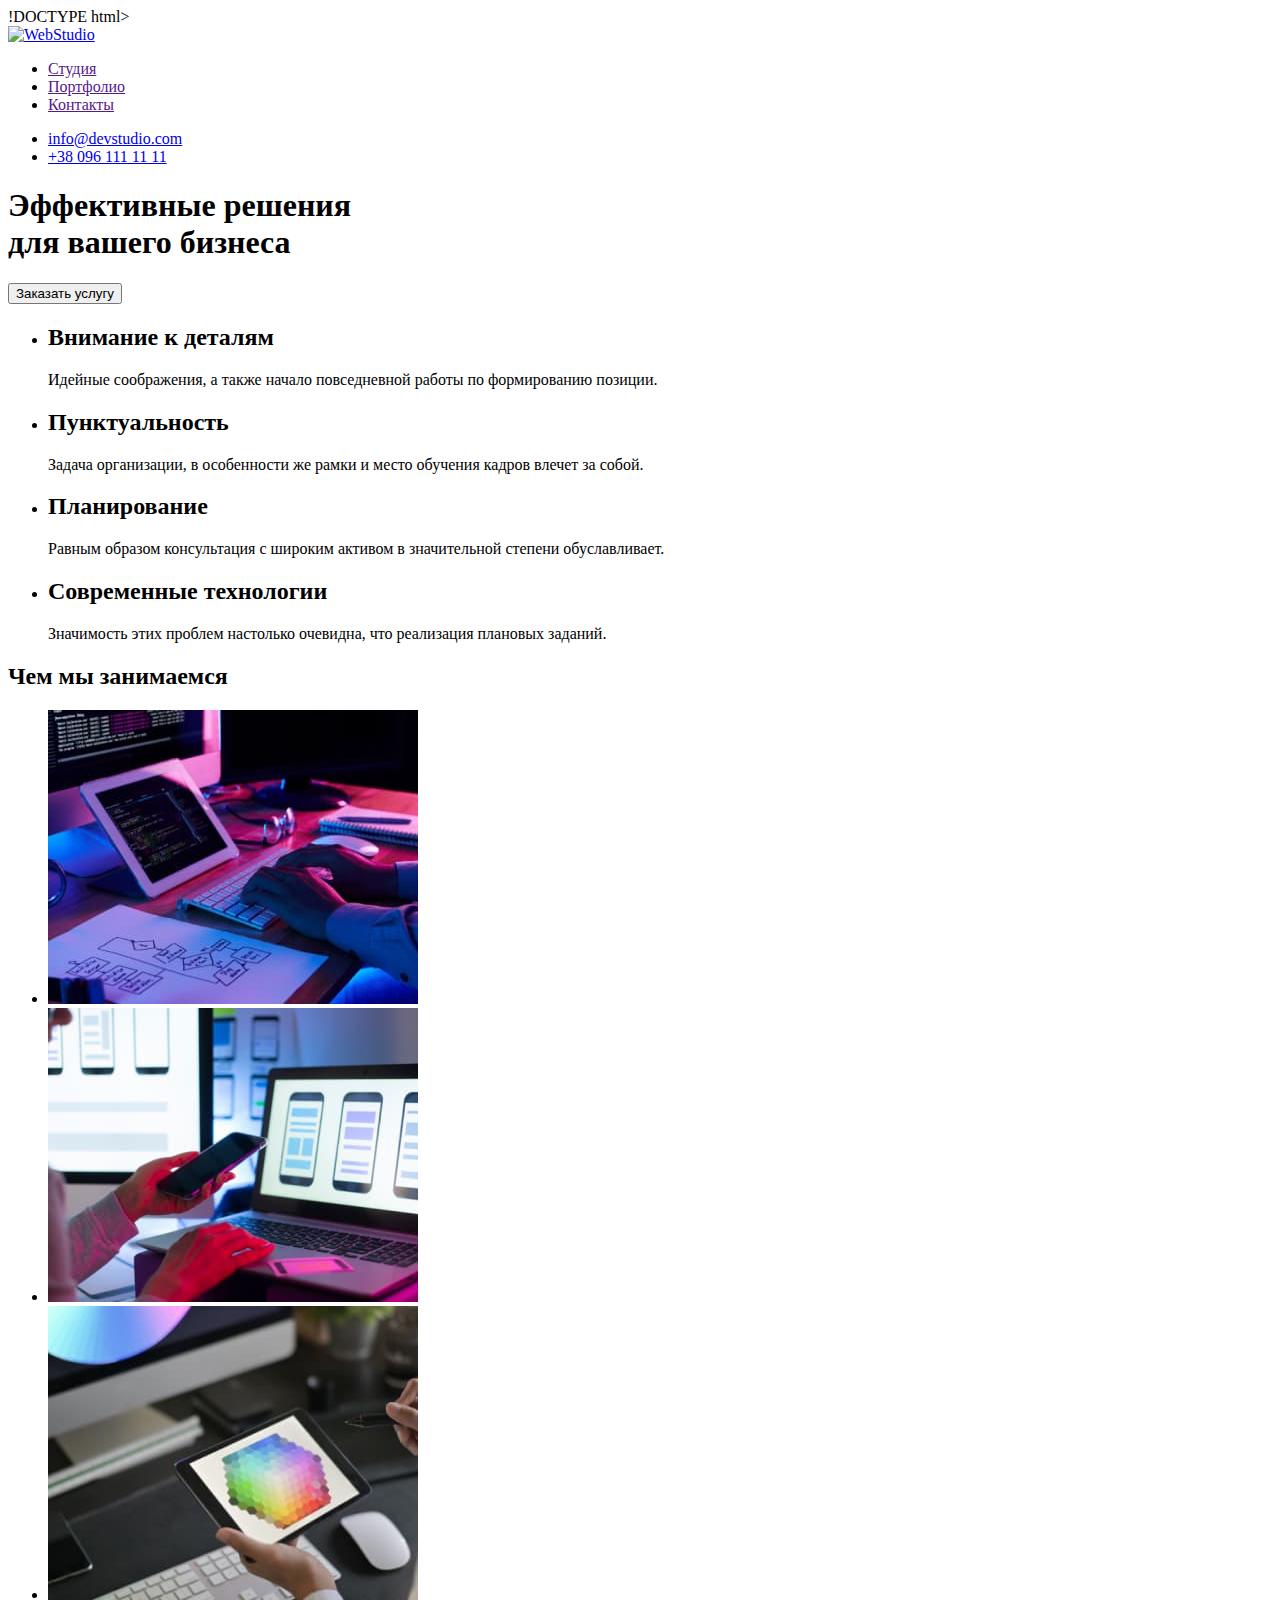
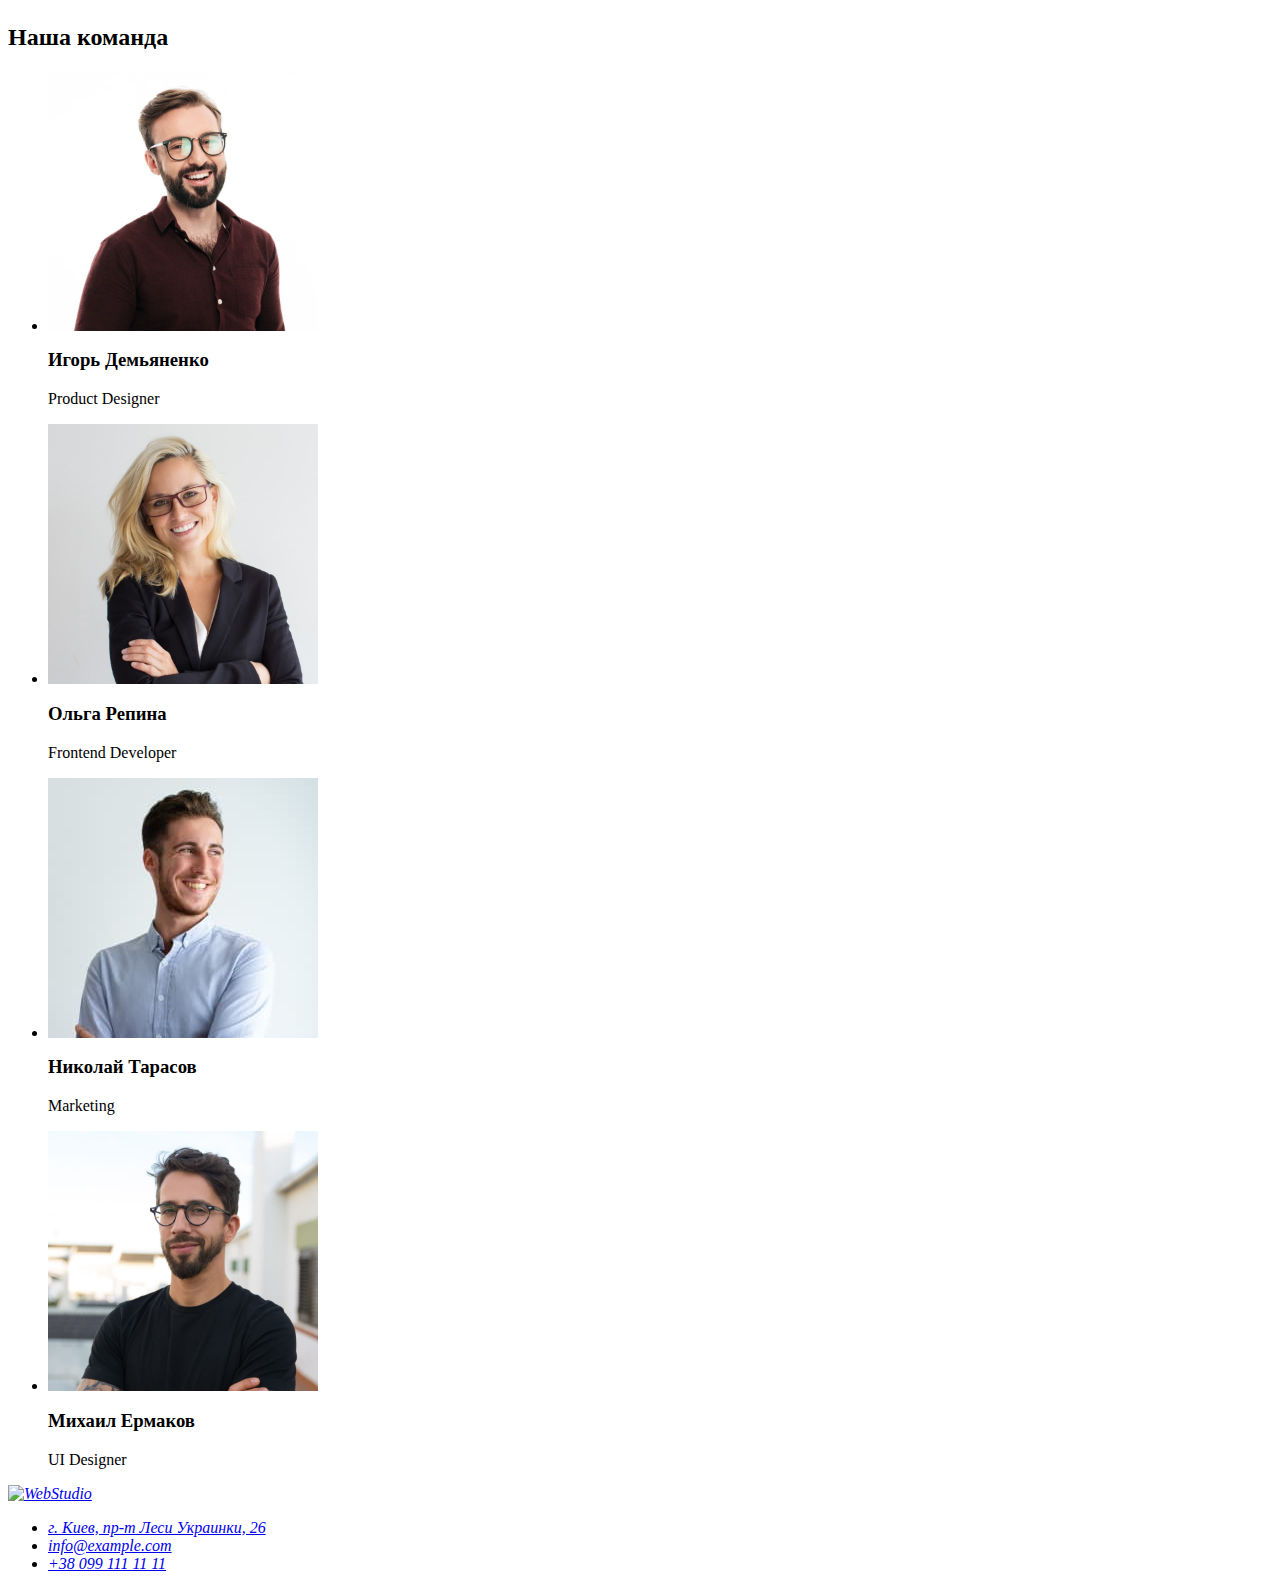
==== index.html @ 6cb7f677 "papki" ====
!DOCTYPE html>
<html lang="ru">

<head>
    <meta charset="UTF-8">
    <meta http-equiv="X-UA-Compatible" content="IE=edge">
    <meta name="viewport" content="width=device-width, initial-scale=1.0">
    <title>Document</title>
</head>

<body>
    <header>
        <nav>
            <a href="/">
                <img src="./images/logo.svg" alt="WebStudio" />
            
            </a>
            <ul>
                <li><a href="">Студия</a></li>
                <li><a href="">Портфолио</a></li>
                <li><a href="">Контакты</a></li>
            </ul>
        </nav>
        <ul>
            <li><a href="mailto:info@devstudio.com">info@devstudio.com</a></li>
            <li><a href="tel:+380961111111">+38 096 111 11 11</a></li>
        </ul>

    </header>
    <main>
        <div>
            <section>
                <h1>Эффективные решения <br />для вашего бизнеса</h1>
                <button name="batton">Заказать услугу</button>
            </section>
        </div>
        <section>
            <ul>
                <li>
                    <h2>Внимание к деталям</h2>
                    <p>Идейные соображения, а также начало повседневной работы по формированию позиции.</p>
                </li>
                <li>
                    <h2>Пунктуальность</h2>
                    <p>Задача организации, в особенности же рамки и место обучения кадров влечет за собой.</p>
                </li>
                <li>
                    <h2>Планирование</h2>
                    <p>Равным образом консультация с широким активом в значительной степени обуславливает.</p>

                </li>
                <li>
                    <h2>Современные технологии</h2>
                    <p>Значимость этих проблем настолько очевидна, что реализация плановых заданий.</p>

                </li>
            </ul>
        </section>
        <section>
            <h2>Чем мы занимаемся</h2>
            <ul>
                <li>
                    <img src="./images/img1.jpg" alt="вёрстка" width="370" height="294" />
                </li>
                <li>
                    <img src="./images/img2.jpg" alt="программа для телефона" width="370" height="294" />
                </li>
                <li>
                    <img src="./images/img3.jpg" alt="игра" width="370" height="294" />
                </li>
            </ul>
        </section>
        <section>
            <h2>Наша команда</h2>
            <ul>
                <li>
                    <img src="./images/photo.img1.jpg" alt="фото" width="270" height="260" />
                    <h3>Игорь Демьяненко</h3>
                    <p>Product Designer</p>
                </li>
                <li>
                    <img src="./images/photo.img2.jpg" alt="фото" width="270" height="260" />
                    <h3>Ольга Репина</h3>
                    <p>Frontend Developer</p>
                </li>
                <li>
                    <img src="./images/photo.img3.jpg" alt="фото" width="270" height="260" />
                    <h3>Николай Тарасов</h3>
                    <p>Marketing</p>
                </li>
                <li>
                    <img src="./images/photo.img4.jpg" alt="фото" width="270" height="260" />
                    <h3>Михаил Ермаков</h3>
                    <p>UI Designer</p>
                </li>
            </ul>
        </section>
    </main>
    <footer>
        <address>
            <a href="/">
                <img src="./images/WebStudio1.jpg" alt="WebStudio" />
            </a>
            <ul>
                <li>
                    <a href="https://goo.gl/maps/s4ps8haP7JGMtB886" target="_blank" rel="noopener noreferrer">
                        г. Киев, пр-т Леси Украинки, 26</a>
                </li>
                <li>
                    <a href="mailto:info@example.com">info@example.com</a>
                </li>
                <li>
                    <a href="tel:+380991111111">+38 099 111 11 11</a>
                </li>
            </ul>
        </address>
    </footer>
</body>

</html>
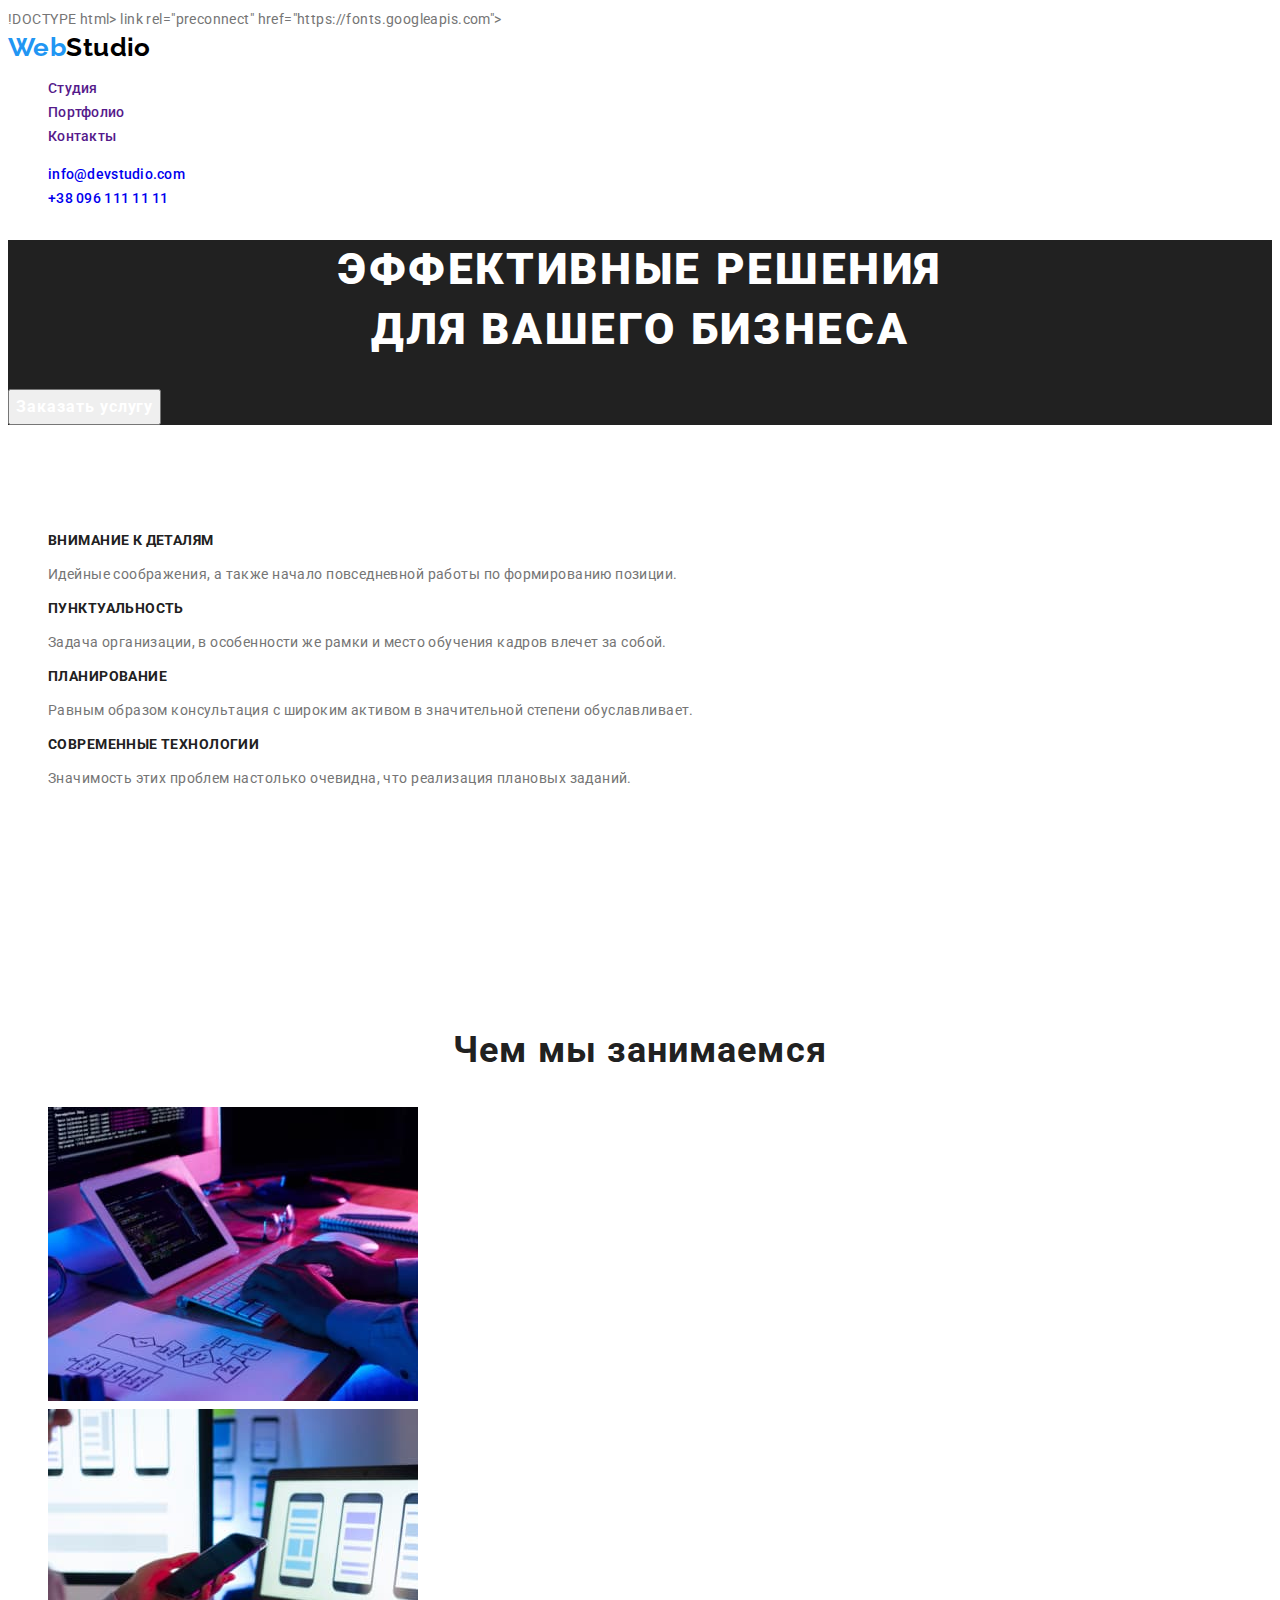
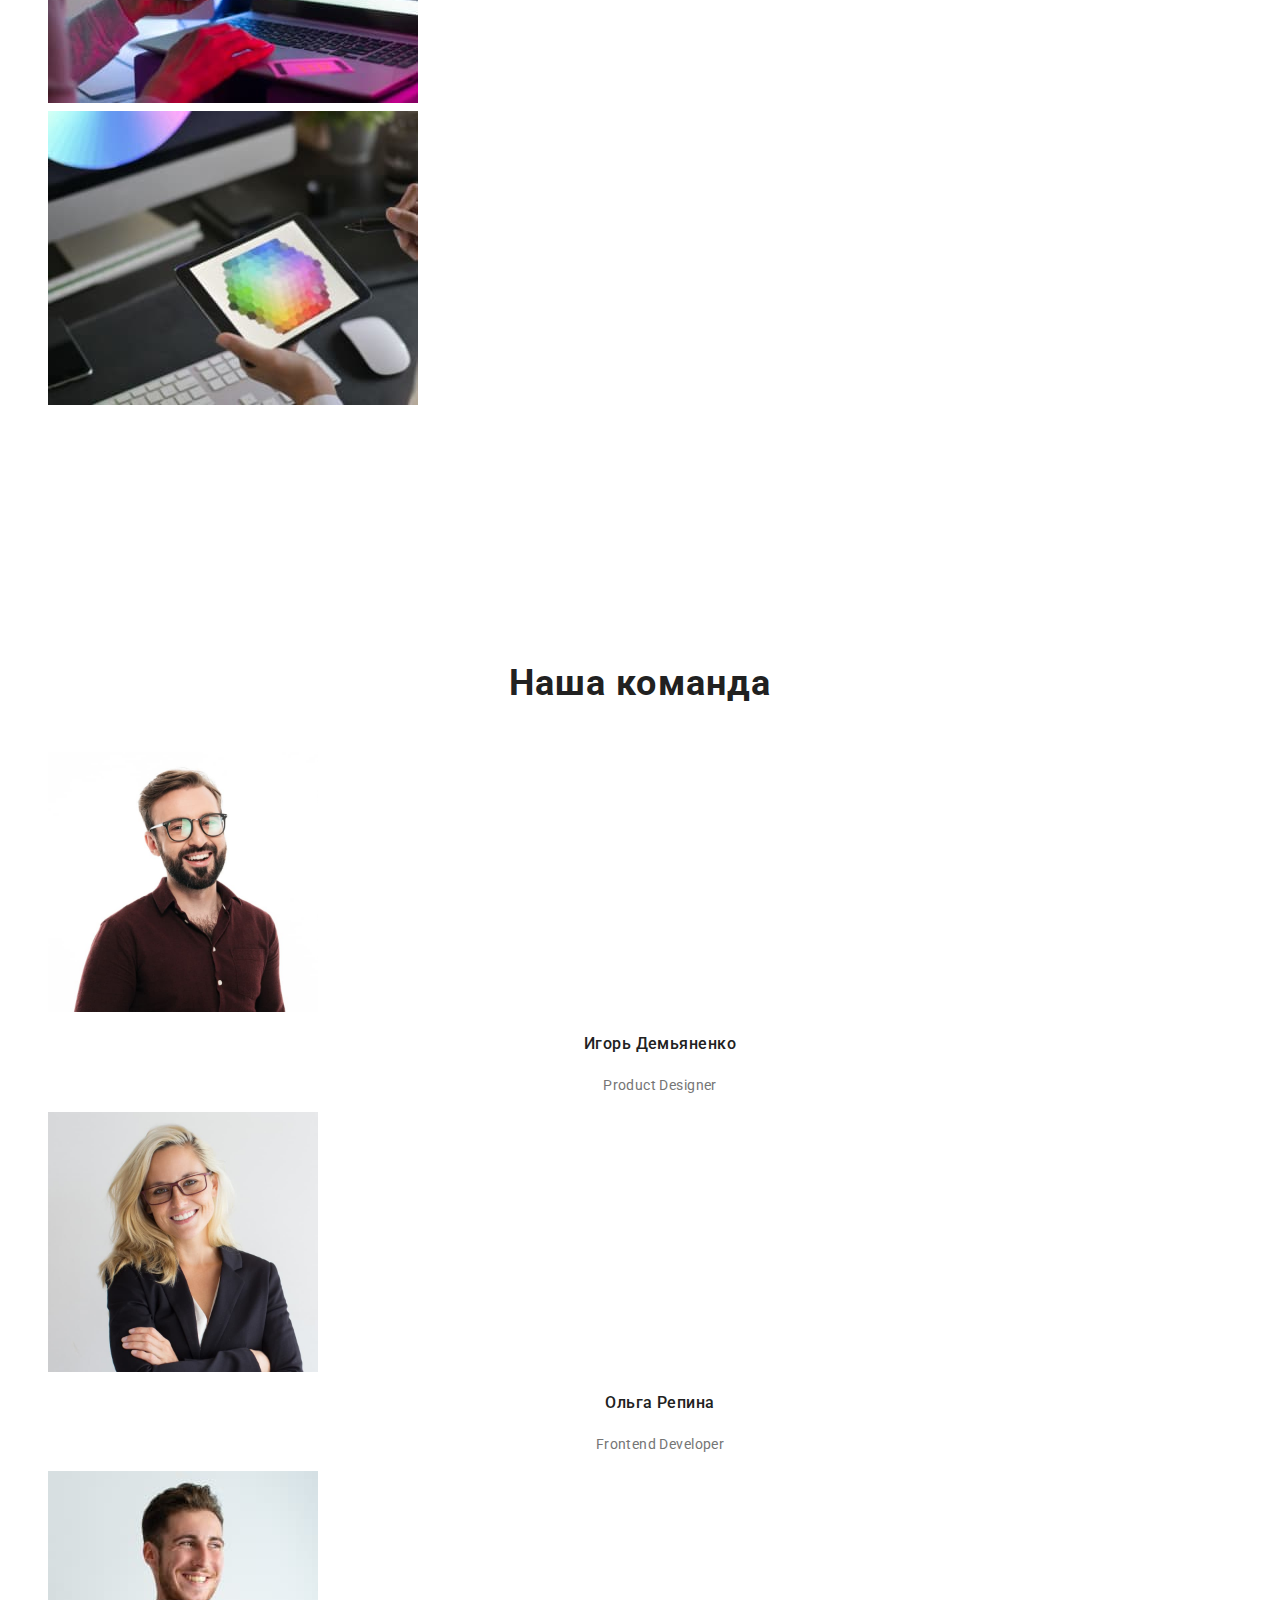
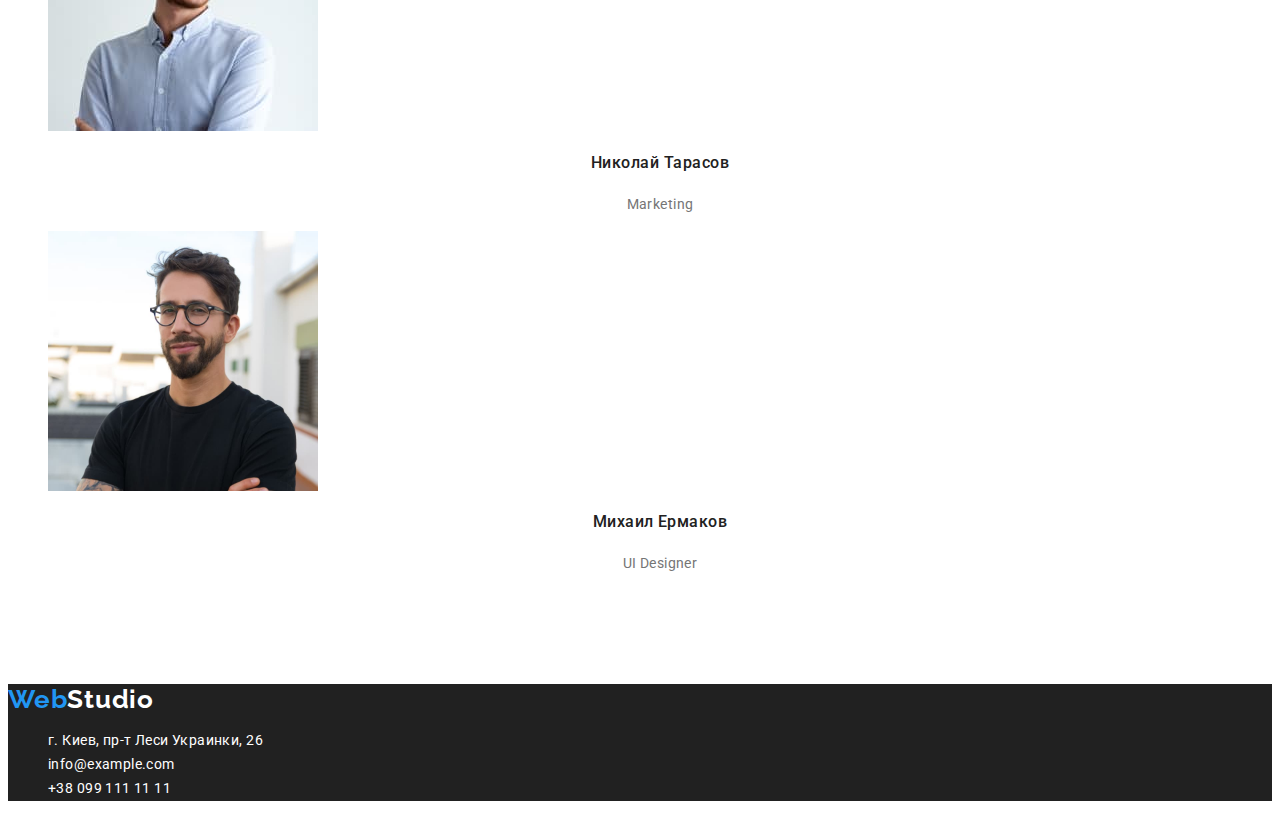
==== commit 79bc8dba: "work" ====
--- a/index.html
+++ b/index.html
@@ -6,60 +6,63 @@
     <meta http-equiv="X-UA-Compatible" content="IE=edge">
     <meta name="viewport" content="width=device-width, initial-scale=1.0">
     <title>Document</title>
+    link rel="preconnect" href="https://fonts.googleapis.com">
+    <link rel="preconnect" href="https://fonts.gstatic.com" crossorigin>
+    <link href="https://fonts.googleapis.com/css2?family=Raleway:wght@700&family=Roboto:wght@400;500;700;900&display=swap"
+        rel="stylesheet">
+    <link rel="stylesheet" href="./css/styles.css"/>
 </head>
 
 <body>
-    <header>
-        <nav>
-            <a href="/">
-                <img src="./images/logo.svg" alt="WebStudio" />
+    <header class="header">
+        <nav class="header-navigation"> 
+            <a href="/" class="header-logo link">
+               Web<span class="logo-blak">Studio</span> </a>
             
-            </a>
-            <ul>
-                <li><a href="">Студия</a></li>
-                <li><a href="">Портфолио</a></li>
-                <li><a href="">Контакты</a></li>
+            <ul class="list header-list" class="header-item">
+                <li class="header-item"><a class="link header-link" href="">Студия</a></li>
+                <li class="header-item"><a class="link header-link"  class="link"href="">Портфолио</a></li>
+                <li class="header-item"><a class="link header-link" href="">Контакты</a></li>
             </ul>
         </nav>
-        <ul>
-            <li><a href="mailto:info@devstudio.com">info@devstudio.com</a></li>
-            <li><a href="tel:+380961111111">+38 096 111 11 11</a></li>
+        <ul class="list">
+            <li><a class="link header-contact" href="mailto:info@devstudio.com">info@devstudio.com</a></li>
+            <li><a  class="link header-contact"href="tel:+380961111111">+38 096 111 11 11</a></li>
         </ul>
 
     </header>
     <main>
-        <div>
-            <section>
-                <h1>Эффективные решения <br />для вашего бизнеса</h1>
-                <button name="batton">Заказать услугу</button>
-            </section>
-        </div>
-        <section>
-            <ul>
-                <li>
-                    <h2>Внимание к деталям</h2>
+         <section class=" hero">
+                <h1 class="hero-title">Эффективные решения <br/>для вашего бизнеса</h1>
+                <button class="hero-btn"type="button">Заказать услугу</button>
+        </section>
+        <section class="section">
+            <h2 class="visually-hidden">Особенности</h2>
+            <ul class="features-list">
+                <li class="list features-item">
+                    <h3 class="features-title">Внимание к деталям</h3>
                     <p>Идейные соображения, а также начало повседневной работы по формированию позиции.</p>
                 </li>
-                <li>
-                    <h2>Пунктуальность</h2>
+                <li class="list features-item">
+                    <h3 class="features-title">Пунктуальность</h3>
                     <p>Задача организации, в особенности же рамки и место обучения кадров влечет за собой.</p>
                 </li>
-                <li>
-                    <h2>Планирование</h2>
-                    <p>Равным образом консультация с широким активом в значительной степени обуславливает.</p>
+                <li class="list features-item">
+                    <h3 class="features-title">Планирование</h3>
+                    <p class="features-text">Равным образом консультация с широким активом в значительной степени обуславливает.</p>
 
                 </li>
-                <li>
-                    <h2>Современные технологии</h2>
+                <li class="list features-item">
+                    <h3 class="features-title">Современные технологии</h3>
                     <p>Значимость этих проблем настолько очевидна, что реализация плановых заданий.</p>
 
                 </li>
             </ul>
         </section>
-        <section>
-            <h2>Чем мы занимаемся</h2>
-            <ul>
-                <li>
+        <section class="section">
+            <h3 class="work-title">Чем мы занимаемся</h3>
+            <ul class="list work-list">
+                <li class="work-item">
                     <img src="./images/img1.jpg" alt="вёрстка" width="370" height="294" />
                 </li>
                 <li>
@@ -70,47 +73,46 @@
                 </li>
             </ul>
         </section>
-        <section>
-            <h2>Наша команда</h2>
-            <ul>
-                <li>
+        <section class="section">
+            <h4 class="team-title">Наша команда</h4>
+            <ul class="list team-list">
+                <li class="team-item">
                     <img src="./images/photo.img1.jpg" alt="фото" width="270" height="260" />
-                    <h3>Игорь Демьяненко</h3>
-                    <p>Product Designer</p>
+                    <h4 class="team-item-name">Игорь Демьяненко</h4>
+                    <p class="team-text">Product Designer</p>
                 </li>
-                <li>
+                <li class="team-item">
                     <img src="./images/photo.img2.jpg" alt="фото" width="270" height="260" />
-                    <h3>Ольга Репина</h3>
-                    <p>Frontend Developer</p>
+                    <h4 class="team-item-name">Ольга Репина</h4>
+                    <p class="team-text">Frontend Developer</p>
                 </li>
-                <li>
+                <li class="team-item">
                     <img src="./images/photo.img3.jpg" alt="фото" width="270" height="260" />
-                    <h3>Николай Тарасов</h3>
-                    <p>Marketing</p>
+                    <h4 class="team-item-name">Николай Тарасов</h4>
+                    <p class="team-text">Marketing</p>
                 </li>
-                <li>
+                <li class="team-item">
                     <img src="./images/photo.img4.jpg" alt="фото" width="270" height="260" />
-                    <h3>Михаил Ермаков</h3>
-                    <p>UI Designer</p>
+                    <h4 class="team-item-name">Михаил Ермаков</h4>
+                    <p class="team-text">UI Designer</p>
                 </li>
             </ul>
         </section>
     </main>
-    <footer>
-        <address>
-            <a href="/">
-                <img src="./images/WebStudio1.jpg" alt="WebStudio" />
-            </a>
-            <ul>
-                <li>
-                    <a href="https://goo.gl/maps/s4ps8haP7JGMtB886" target="_blank" rel="noopener noreferrer">
+    <footer class="footer">
+        <address class="footer-adress">
+            <a href="/" class="footer-logo link">
+                Web<span class="logo-light">Studio</span> </a>
+            <ul class="list footer-list">
+                <li class="footer-item">
+                    <a class="footer-contact link" href="https://goo.gl/maps/s4ps8haP7JGMtB886" target="_blank" rel="noopener noreferrer">
                         г. Киев, пр-т Леси Украинки, 26</a>
                 </li>
-                <li>
-                    <a href="mailto:info@example.com">info@example.com</a>
+                <li class="footer-item">
+                    <a class="footer-contact link"href="mailto:info@example.com">info@example.com</a>
                 </li>
-                <li>
-                    <a href="tel:+380991111111">+38 099 111 11 11</a>
+                <li class="footer-item">
+                    <a class="footer-contact link"href="tel:+380991111111">+38 099 111 11 11</a>
                 </li>
             </ul>
         </address>
--- a/css/styles.css
+++ b/css/styles.css
@@ -0,0 +1,175 @@
+:root {
+  --second-title-color: #212121;
+  --main-text-color: #757575;
+  --main-title-color: #212121;
+  --second-text-color: #ffffff;
+  --accent-color: #2196f3;
+  --main-btn-color: #ffffff;
+  --header-text-color: #212121;
+}
+body {
+  font-family: "Roboto", sans-serif;
+  font-size: 14px;
+  line-height: 1.71;
+  letter-spacing: 0.03em;
+  color: var(--main-text-color);
+}
+.section {
+  padding-top: 94px;
+  padding-bottom: 94px;
+}
+.section-title {
+  font-weight: 700;
+  font-size: 36px;
+  line-height: 42px;
+  text-align: center;
+  letter-spacing: 0.03em;
+  color: var(--second-title-color);
+}
+.work-section {
+  padding-top: 0;
+}
+.team-section {
+  background-color: var(--second-title-color);
+}
+.list {
+  list-style: none;
+}
+.link {
+  text-decoration: none;
+}
+/*--------HEADER----------------*/
+.header-logo {
+  font-family: Raleway, sans-serif;
+  font-style: normal;
+  font-weight: 700;
+  font-size: 26px;
+  line-height: 1.19;
+  color: var(--accent-color);
+}
+.logo-blak {
+  color: #000;
+}
+.header-link {
+  font-weight: 500;
+  font-size: 14px;
+  line-height: 1.14;
+  letter-spacing: 0.02em;
+  color: nav(--header-text-color);
+}
+.header-link:hover,
+.header-link:focus {
+  color: var(--accent-color);
+}
+.header-contact {
+  font-weight: 500;
+  font-size: 14px;
+  line-height: 1.14;
+  letter-spacing: 0.02em;
+  color: nan(--main-text-color);
+}
+.header-contact:hover,
+.header-contact:focus {
+  color: var(--accent-color);
+}
+
+/*--------HERO----------------*/
+.hero {
+  background-color: var(--second-title-color);
+}
+.hero-title {
+  background-color: var(--second-title-color);
+  font-weight: 900;
+  font-size: 44px;
+  line-height: 1.36;
+  text-align: center;
+  letter-spacing: 0.06em;
+  text-transform: uppercase;
+  color: var(--second-text-color);
+}
+.hero-btn {
+  font-family: inherit;
+  font-weight: 700;
+  font-size: 16px;
+  line-height: 1.87;
+  align-items: center;
+  text-align: center;
+  letter-spacing: 0.06em;
+  color: var(--main-btn-color);
+}
+/*--------FEATURES----------------*/
+.visually-hidden {
+  position: absolute;
+  clip: rect(0 0 0 0);
+  width: 1px;
+  height: 1px;
+  margin: -1px;
+  border: 0;
+  padding: 0;
+  overflow: hidden;
+}
+.features-title {
+  font-weight: 700;
+  font-size: 14px;
+  line-height: 1.14;
+  letter-spacing: 0.03em;
+  text-transform: uppercase;
+  color: var(--second-title-color);
+}
+/*--------WORK----------------*/
+.work-title {
+  font-weight: 700;
+  font-size: 36px;
+  line-height: 1.17;
+  text-align: center;
+  letter-spacing: 0.03em;
+  color: var(--second-title-color);
+}
+/*--------TEAM----------------*/
+.team-title {
+  font-weight: 700;
+  font-size: 36px;
+  line-height: 1.17;
+  text-align: center;
+  letter-spacing: 0.03em;
+  color: var(--second-title-color);
+}
+.team-item-name {
+  font-weight: 500;
+  font-size: 16px;
+  line-height: 1.19;
+  text-align: center;
+  letter-spacing: 0.03em;
+  color: var(--second-title-color);
+}
+.team-text {
+  text-align: center;
+}
+/*--------FOOTER----------------*/
+.footer {
+  background-color: var(--main-title-color);
+}
+.footer-logo {
+  font-family: Raleway, sans-serif;
+  font-style: normal;
+  font-weight: 700;
+  font-size: 26px;
+  line-height: 1.19;
+  letter-spacing: 0.03em;
+  color: var(--accent-color);
+}
+.logo-light {
+  color: var(--second-text-color);
+}
+.footer-contact {
+  font-style: normal;
+  font-weight: normal;
+  font-size: 14px;
+  line-height: 1.71;
+  letter-spacing: 0.03em;
+  color: var(--second-text-color);
+}
+.footer-contact:hover,
+.footer-contact:focus {
+  color: var(--accent-color);
+}
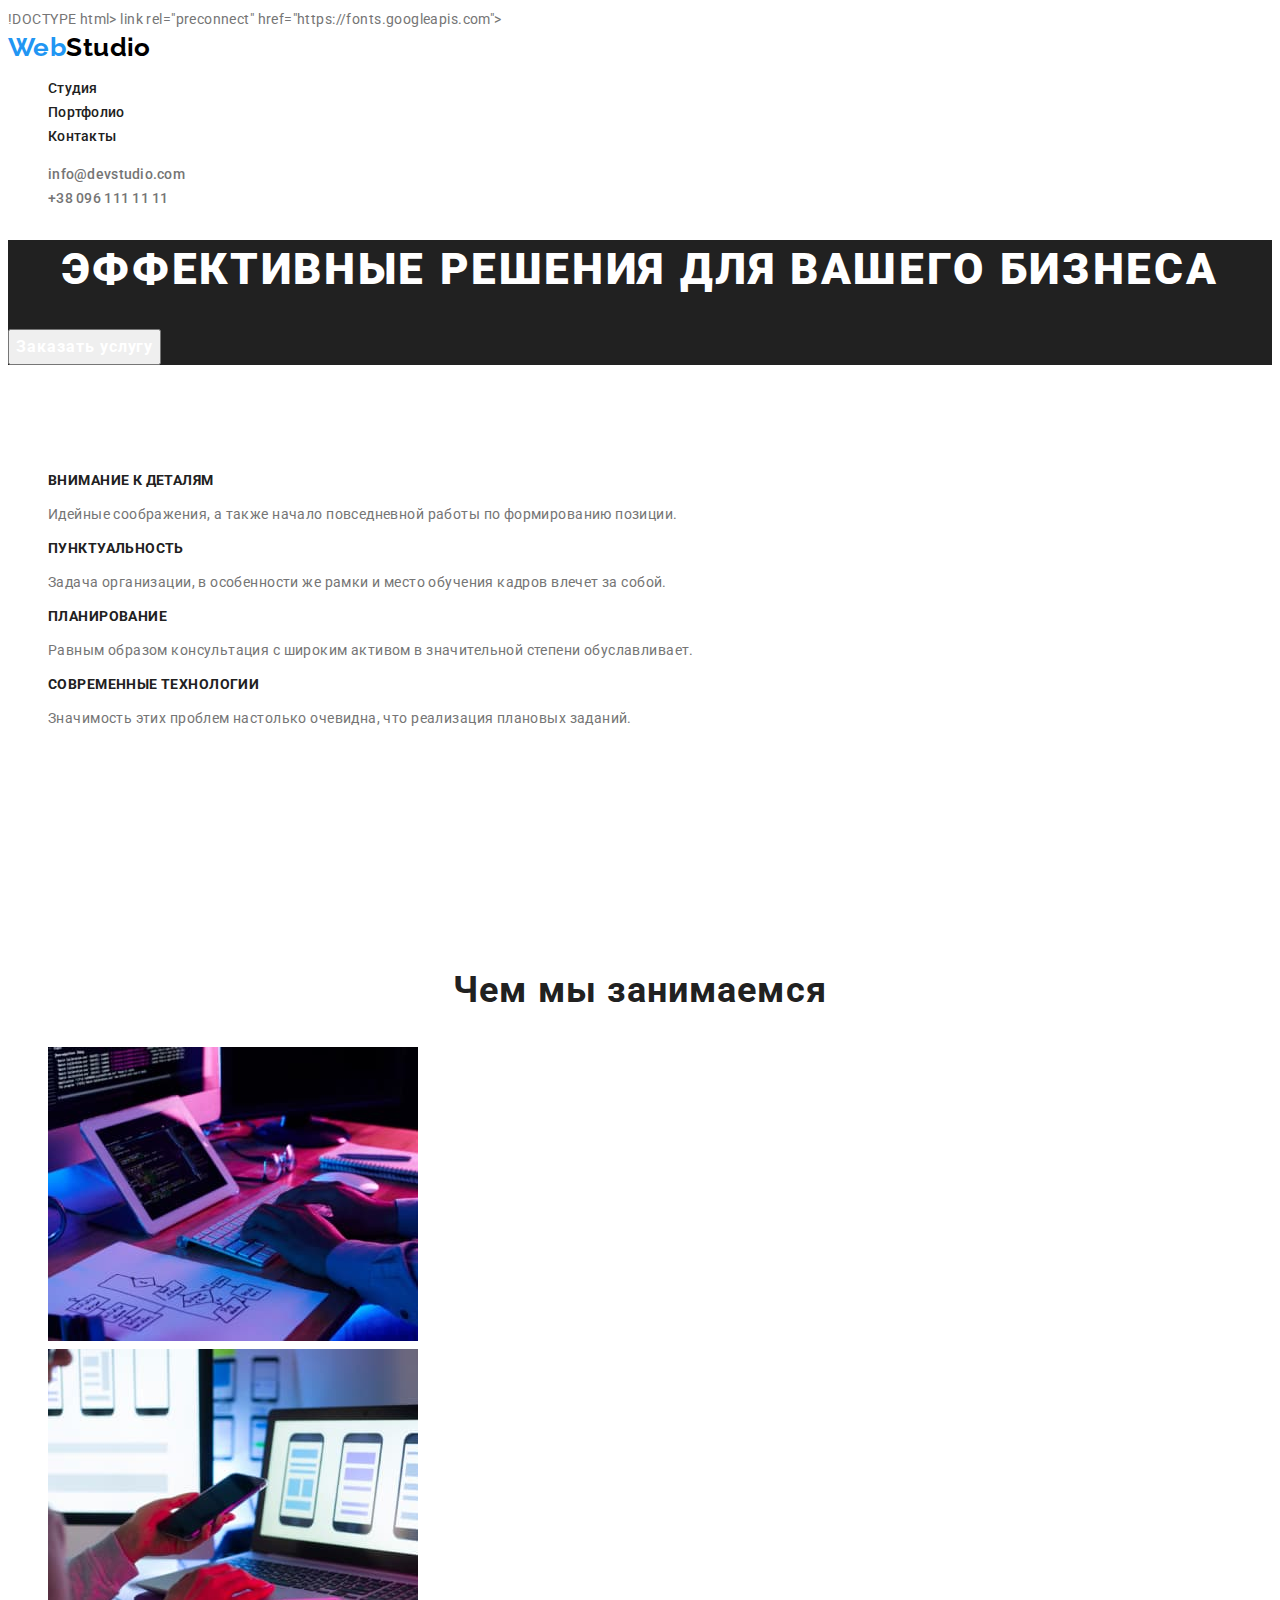
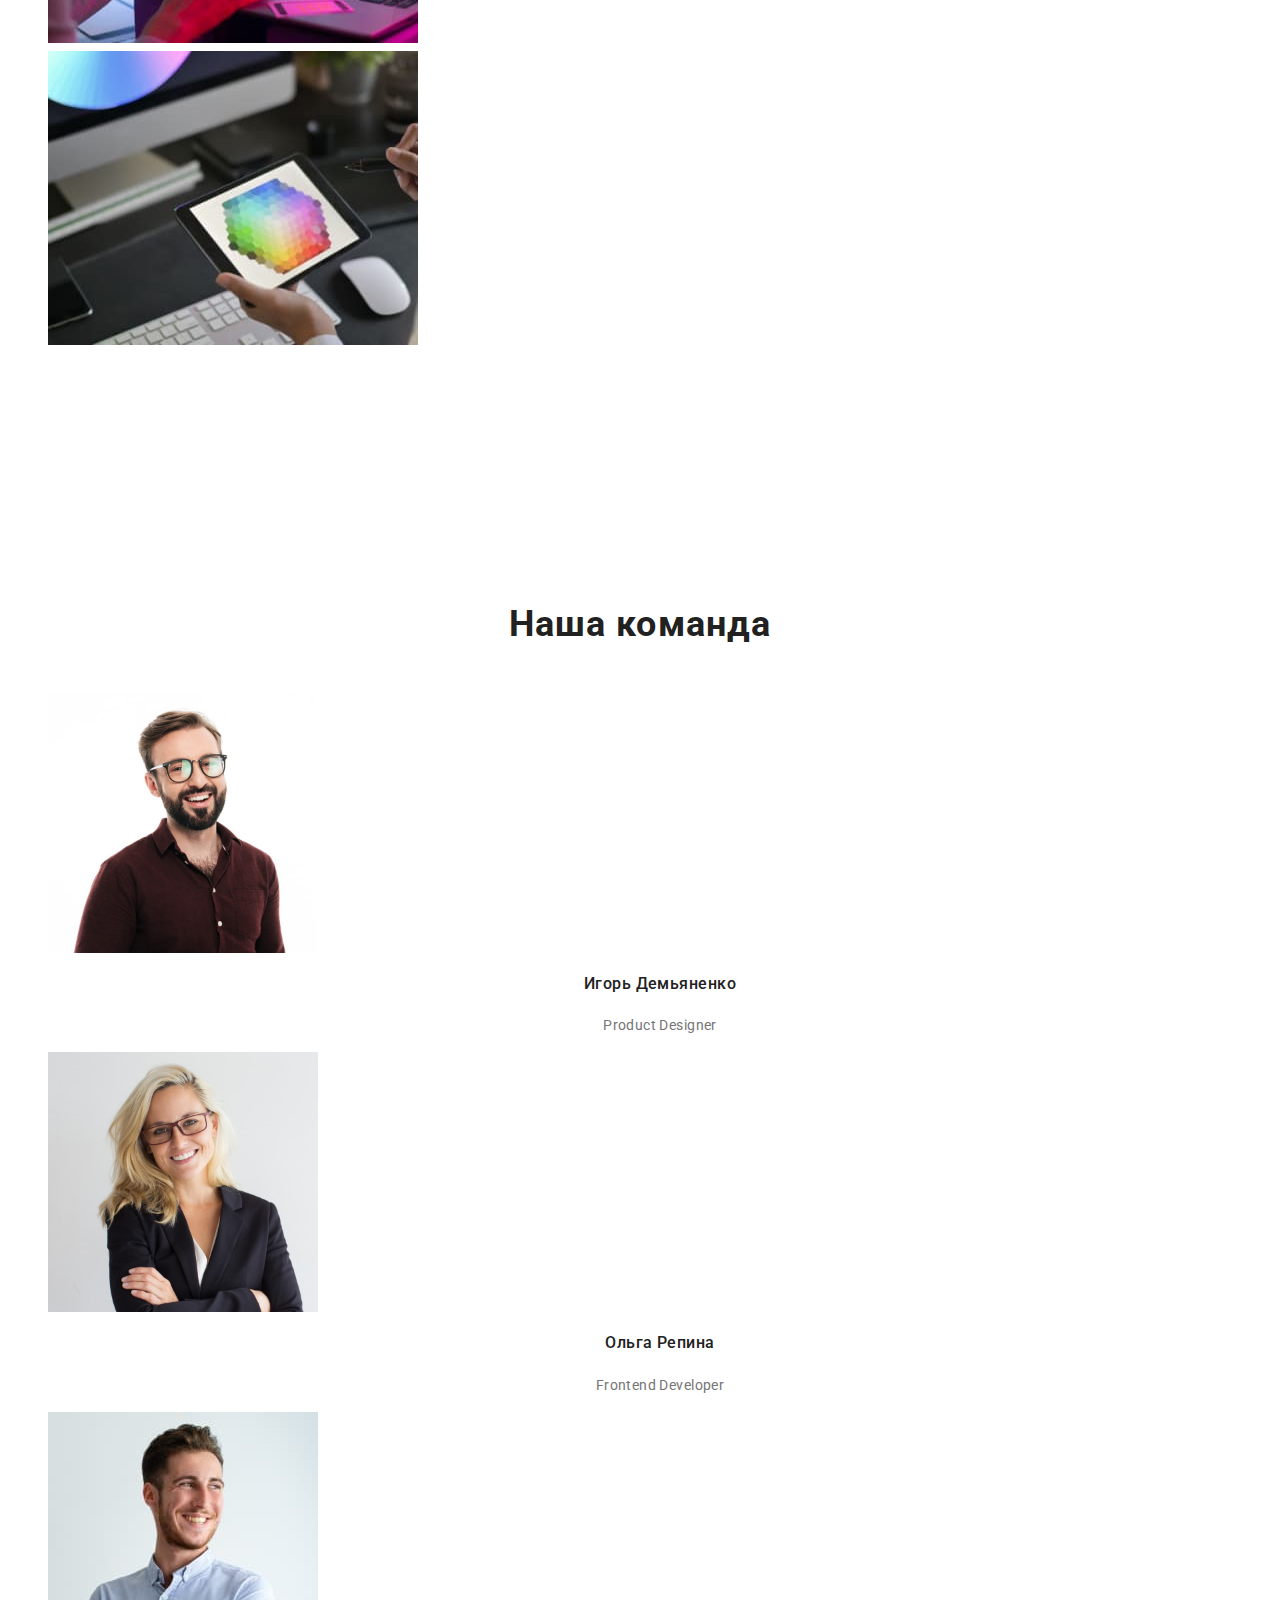
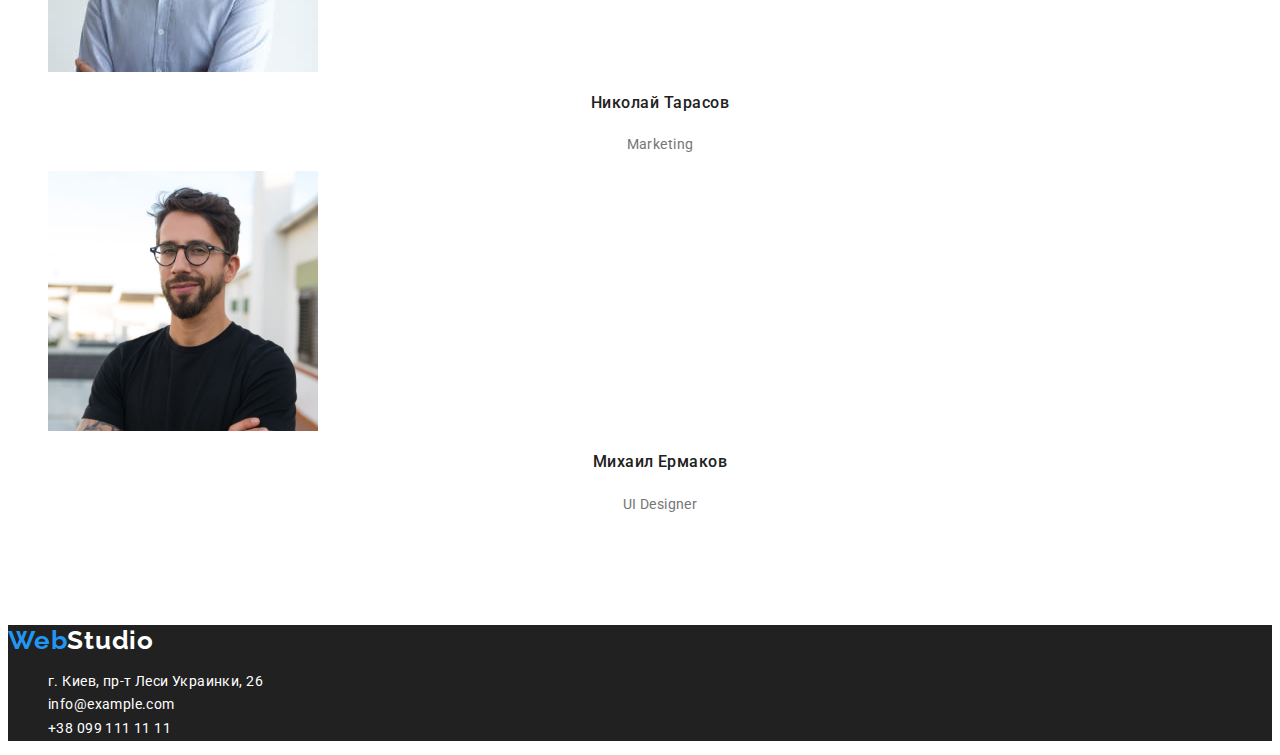
==== commit 861692bf: "Правки2" ====
--- a/index.html
+++ b/index.html
@@ -19,13 +19,13 @@
             <a href="/" class="header-logo link">
                Web<span class="logo-blak">Studio</span> </a>
             
-            <ul class="list header-list" class="header-item">
+            <ul class="list header-list" >
                 <li class="header-item"><a class="link header-link" href="">Студия</a></li>
-                <li class="header-item"><a class="link header-link"  class="link"href="">Портфолио</a></li>
+                <li class="header-item"><a class="link header-link" href="">Портфолио</a></li>
                 <li class="header-item"><a class="link header-link" href="">Контакты</a></li>
             </ul>
         </nav>
-        <ul class="list">
+        <ul class="list header-list">
             <li><a class="link header-contact" href="mailto:info@devstudio.com">info@devstudio.com</a></li>
             <li><a  class="link header-contact"href="tel:+380961111111">+38 096 111 11 11</a></li>
         </ul>
@@ -33,7 +33,7 @@
     </header>
     <main>
          <section class=" hero">
-                <h1 class="hero-title">Эффективные решения <br/>для вашего бизнеса</h1>
+                <h1 class="hero-title">Эффективные решения для вашего бизнеса</h1>
                 <button class="hero-btn"type="button">Заказать услугу</button>
         </section>
         <section class="section">
--- a/css/styles.css
+++ b/css/styles.css
@@ -38,6 +38,17 @@
 .link {
   text-decoration: none;
 }
+
+.visually-hidden {
+  position: absolute;
+  clip: rect(0 0 0 0);
+  width: 1px;
+  height: 1px;
+  margin: -1px;
+  border: 0;
+  padding: 0;
+  overflow: hidden;
+}
 /*--------HEADER----------------*/
 .header-logo {
   font-family: Raleway, sans-serif;
@@ -50,12 +61,13 @@
 .logo-blak {
   color: #000;
 }
+
 .header-link {
   font-weight: 500;
   font-size: 14px;
   line-height: 1.14;
   letter-spacing: 0.02em;
-  color: nav(--header-text-color);
+  color: var(--header-text-color);
 }
 .header-link:hover,
 .header-link:focus {
@@ -66,7 +78,7 @@
   font-size: 14px;
   line-height: 1.14;
   letter-spacing: 0.02em;
-  color: nan(--main-text-color);
+  color: var(--main-text-color);
 }
 .header-contact:hover,
 .header-contact:focus {
@@ -96,18 +108,10 @@
   text-align: center;
   letter-spacing: 0.06em;
   color: var(--main-btn-color);
+  cursor: pointer;
 }
 /*--------FEATURES----------------*/
-.visually-hidden {
-  position: absolute;
-  clip: rect(0 0 0 0);
-  width: 1px;
-  height: 1px;
-  margin: -1px;
-  border: 0;
-  padding: 0;
-  overflow: hidden;
-}
+
 .features-title {
   font-weight: 700;
   font-size: 14px;
@@ -173,3 +177,14 @@
 .footer-contact:focus {
   color: var(--accent-color);
 }
+/*--------PORTFOLIO----------------*/
+.imajes-title {
+  font-weight: 700;
+  font-size: 18px;
+  line-height: 2;
+  letter-spacing: 0.06em;
+  color: var(--main-title-color);
+}
+.buttons-list {
+  cursor: pointer;
+}
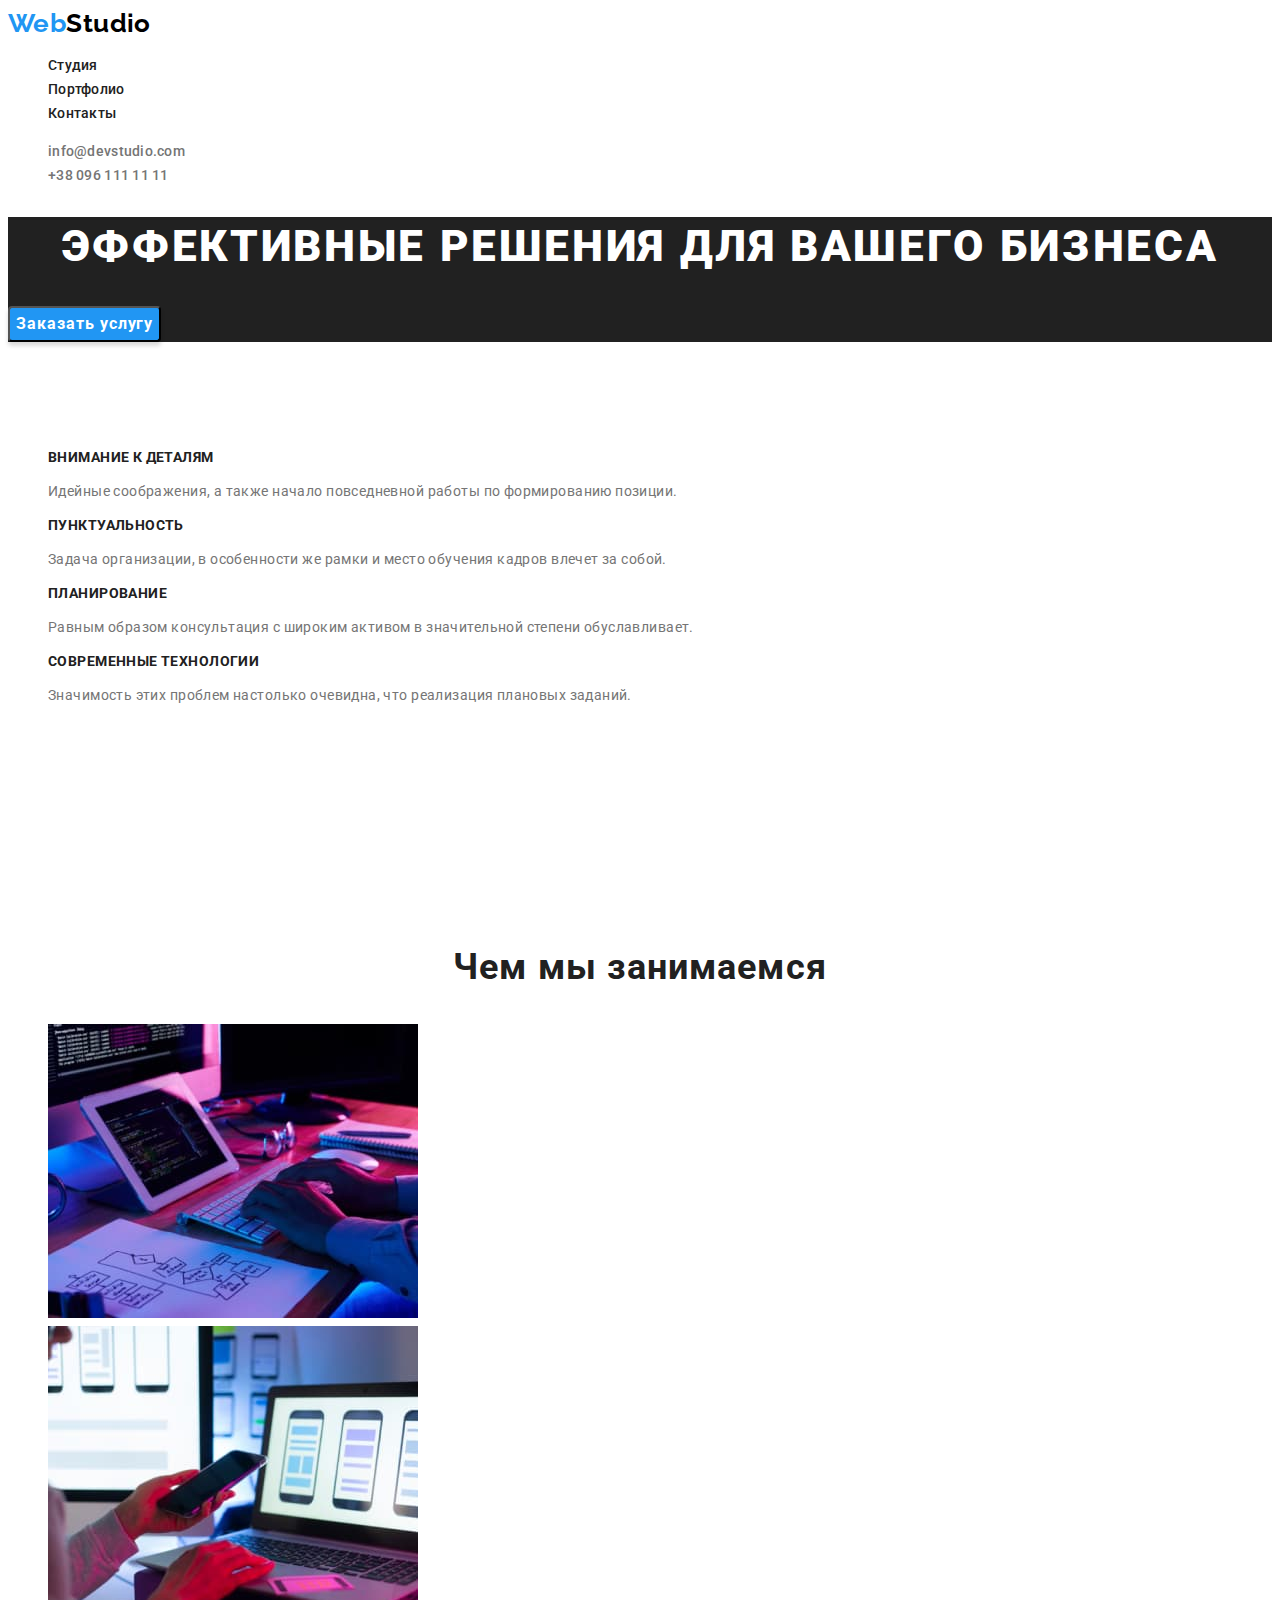
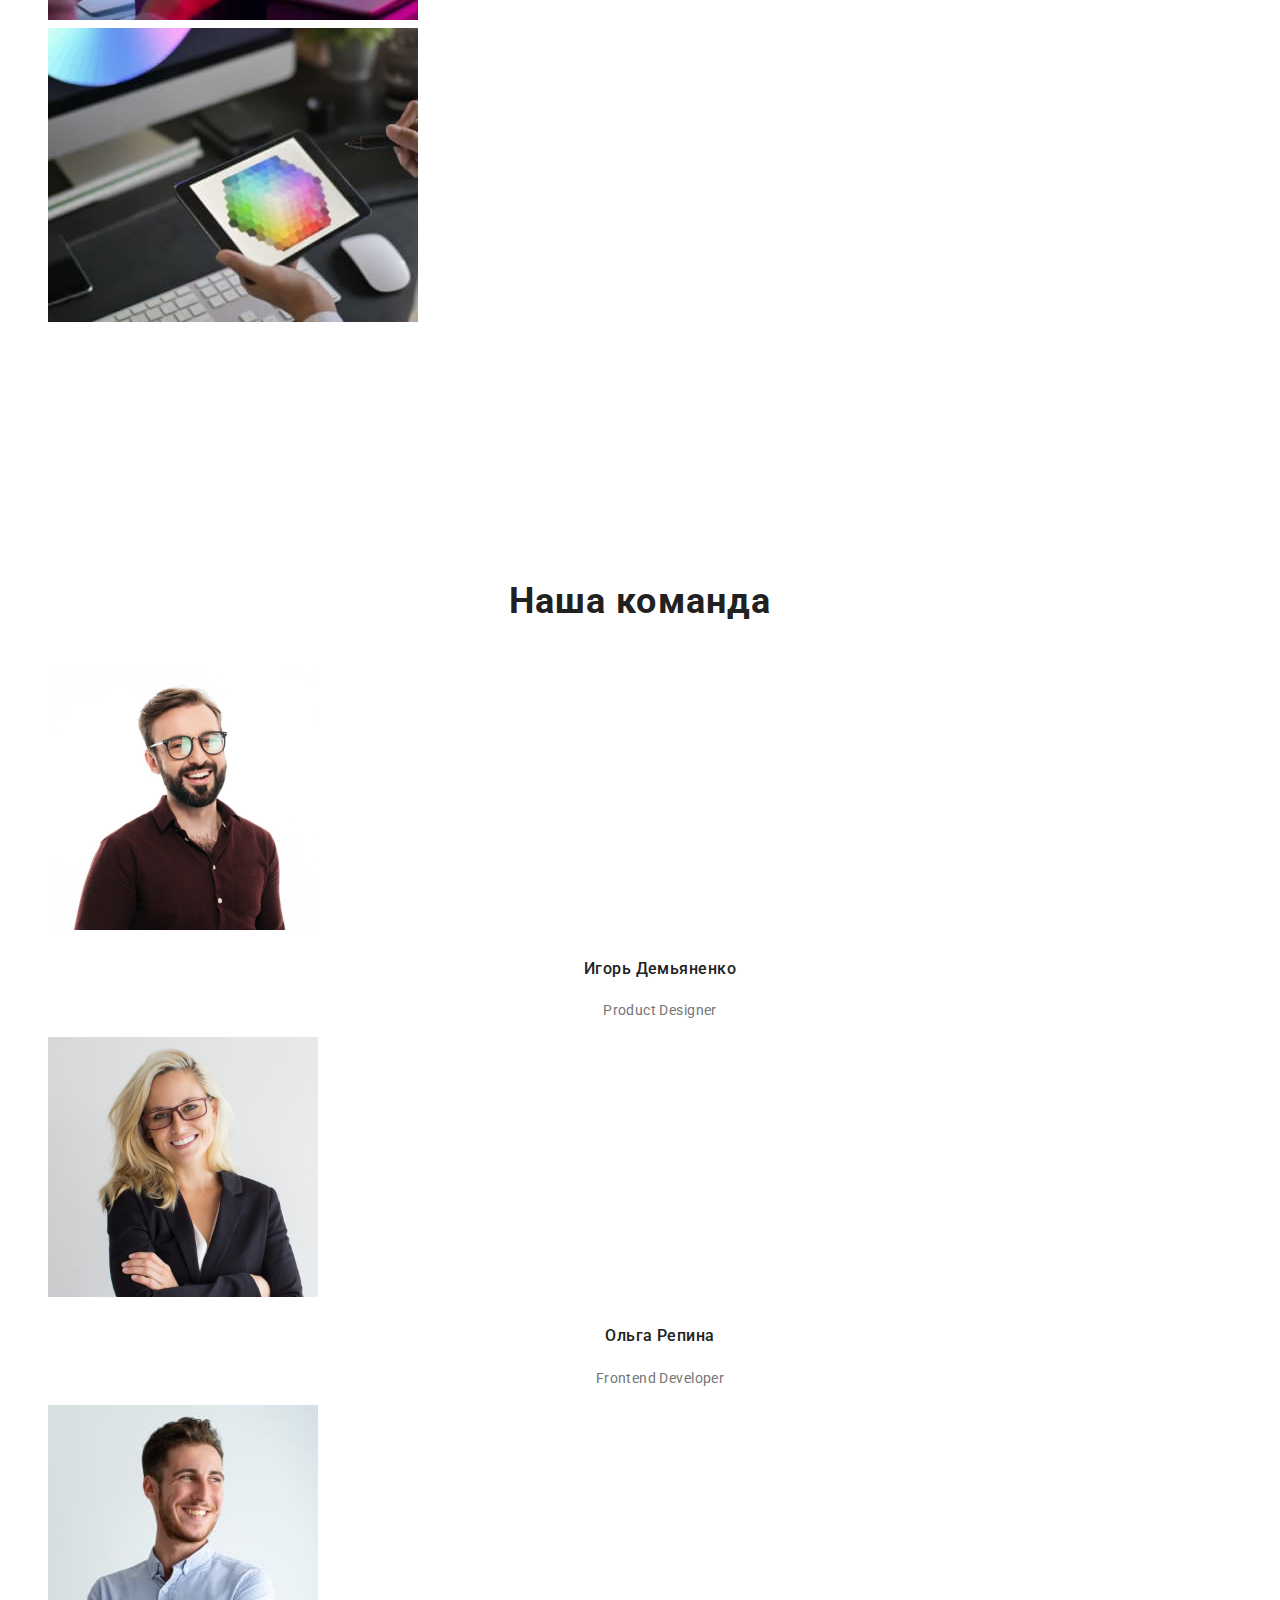
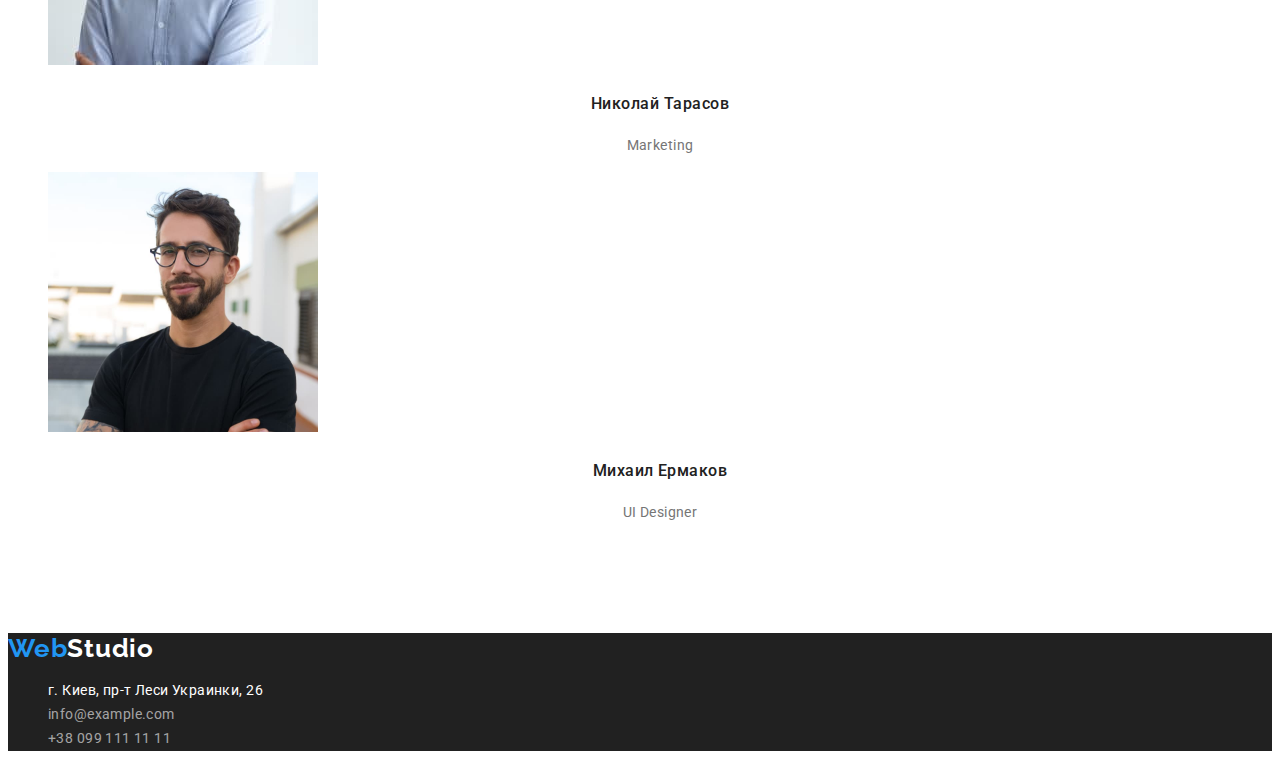
==== commit 7c191059: "my styles" ====
--- a/index.html
+++ b/index.html
@@ -1,4 +1,4 @@
-!DOCTYPE html>
+<!DOCTYPE html>
 <html lang="ru">
 
 <head>
@@ -6,13 +6,12 @@
     <meta http-equiv="X-UA-Compatible" content="IE=edge">
     <meta name="viewport" content="width=device-width, initial-scale=1.0">
     <title>Document</title>
-    link rel="preconnect" href="https://fonts.googleapis.com">
+    <link rel="preconnect" href="https://fonts.googleapis.com">
     <link rel="preconnect" href="https://fonts.gstatic.com" crossorigin>
     <link href="https://fonts.googleapis.com/css2?family=Raleway:wght@700&family=Roboto:wght@400;500;700;900&display=swap"
         rel="stylesheet">
     <link rel="stylesheet" href="./css/styles.css"/>
 </head>
-
 <body>
     <header class="header">
         <nav class="header-navigation"> 
@@ -21,7 +20,7 @@
             
             <ul class="list header-list" >
                 <li class="header-item"><a class="link header-link" href="">Студия</a></li>
-                <li class="header-item"><a class="link header-link" href="">Портфолио</a></li>
+                <li class="header-item"><a class="link header-link" href="./portfolio.html">Портфолио</a></li>
                 <li class="header-item"><a class="link header-link" href="">Контакты</a></li>
             </ul>
         </nav>
@@ -100,12 +99,12 @@
         </section>
     </main>
     <footer class="footer">
+        <a href="/" class="footer-logo link">
+            Web<span class="logo-light">Studio</span> </a>
         <address class="footer-adress">
-            <a href="/" class="footer-logo link">
-                Web<span class="logo-light">Studio</span> </a>
             <ul class="list footer-list">
                 <li class="footer-item">
-                    <a class="footer-contact link" href="https://goo.gl/maps/s4ps8haP7JGMtB886" target="_blank" rel="noopener noreferrer">
+                    <a class="footer-coordinates link" href="https://goo.gl/maps/s4ps8haP7JGMtB886" target="_blank" rel="noopener noreferrer">
                         г. Киев, пр-т Леси Украинки, 26</a>
                 </li>
                 <li class="footer-item">
--- a/css/styles.css
+++ b/css/styles.css
@@ -6,6 +6,7 @@
   --accent-color: #2196f3;
   --main-btn-color: #ffffff;
   --header-text-color: #212121;
+  --footer-text-color: rgba(255, 255, 255, 0.6);
 }
 body {
   font-family: "Roboto", sans-serif;
@@ -21,7 +22,7 @@
 .section-title {
   font-weight: 700;
   font-size: 36px;
-  line-height: 42px;
+  line-height: 1.17;
   text-align: center;
   letter-spacing: 0.03em;
   color: var(--second-title-color);
@@ -52,7 +53,6 @@
 /*--------HEADER----------------*/
 .header-logo {
   font-family: Raleway, sans-serif;
-  font-style: normal;
   font-weight: 700;
   font-size: 26px;
   line-height: 1.19;
@@ -109,6 +109,9 @@
   letter-spacing: 0.06em;
   color: var(--main-btn-color);
   cursor: pointer;
+  background: #2196f3;
+  box-shadow: 0px 4px 4px rgba(0, 0, 0, 0.15);
+  border-radius: 4px;
 }
 /*--------FEATURES----------------*/
 
@@ -155,7 +158,6 @@
 }
 .footer-logo {
   font-family: Raleway, sans-serif;
-  font-style: normal;
   font-weight: 700;
   font-size: 26px;
   line-height: 1.19;
@@ -163,6 +165,14 @@
   color: var(--accent-color);
 }
 .logo-light {
+  color: var(--second-text-color);
+}
+.footer-coordinates {
+  font-style: normal;
+  font-weight: normal;
+  font-size: 14px;
+  line-height: 1.17;
+  letter-spacing: 0.03em;
   color: var(--second-text-color);
 }
 .footer-contact {
@@ -171,12 +181,9 @@
   font-size: 14px;
   line-height: 1.71;
   letter-spacing: 0.03em;
-  color: var(--second-text-color);
-}
-.footer-contact:hover,
-.footer-contact:focus {
-  color: var(--accent-color);
-}
+  color: var(--footer-text-color);
+}
+
 /*--------PORTFOLIO----------------*/
 .imajes-title {
   font-weight: 700;
@@ -185,6 +192,21 @@
   letter-spacing: 0.06em;
   color: var(--main-title-color);
 }
-.buttons-list {
+.buttons-btn:hover,
+:focus {
+  background-color: var(--accent-color);
   cursor: pointer;
-}
+  color: #ffffff;
+}
+.button {
+  font-style: normal;
+  font-weight: 500;
+  font-size: 16px;
+  line-height: 26px;
+  /* identical to box height, or 162% */
+
+  text-align: center;
+  letter-spacing: 0.03em;
+
+  color: #ffffff;
+}
